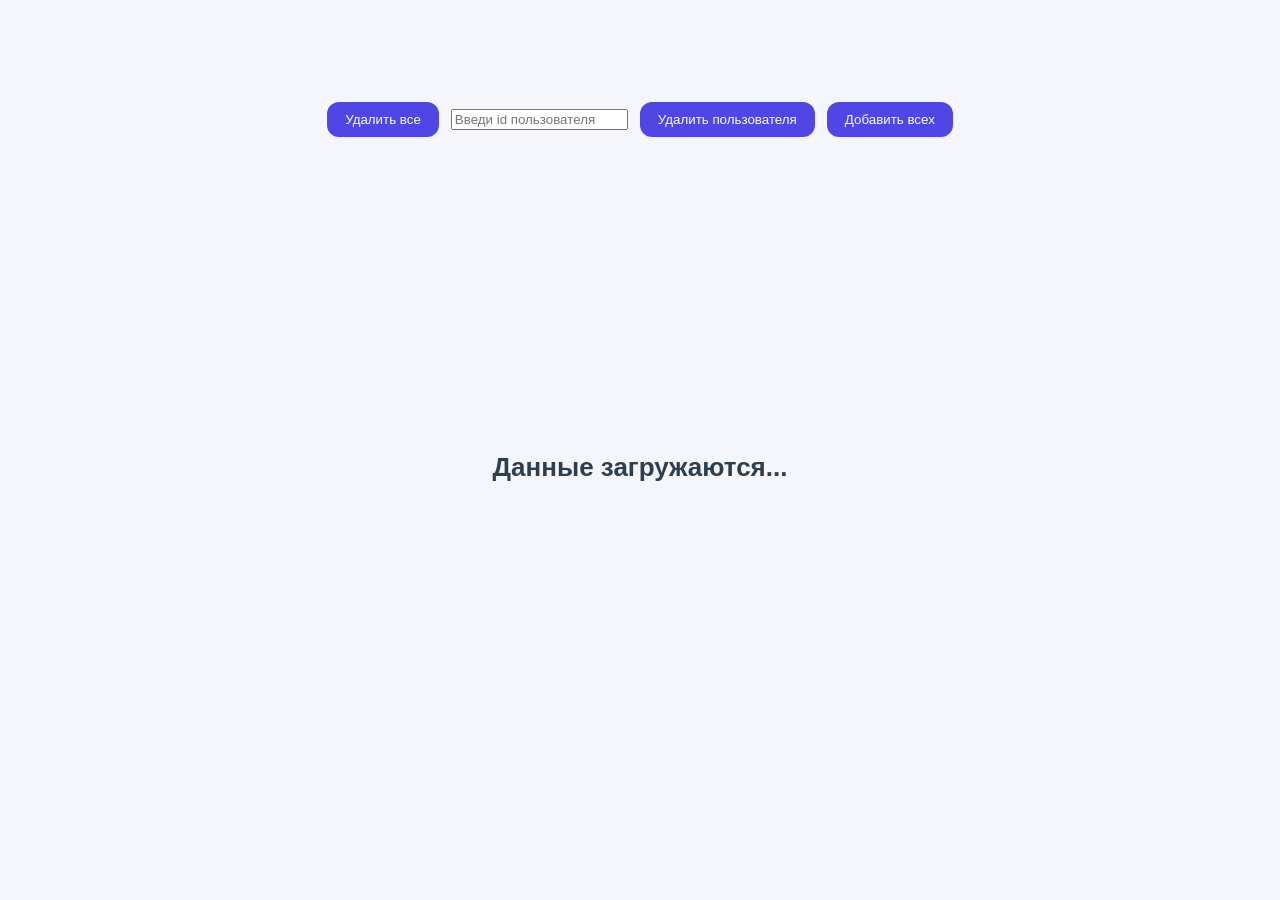
==== homework-13/async/async.html @ 51ba183d "using_async_and_fetch" ====
<!DOCTYPE html>
<html lang="en">
  <head>
    <meta charset="UTF-8">
    <meta name="viewport" content="width=device-width, initial-scale=1.0">
    <title>Async test</title>
    <link rel="stylesheet" href="async.css">
  </head>
  <body>
    <div>
      <h1 class="opening-text" id="loading-text">Данные загружаются...</h1>
    </div>
    <ul id="user-list" class="user-list">
      <template id="user-template">
        <li>
          <div class="user-container">
            <span class="user-id"></span>
            <img class="user-photo" src="" alt="Фото пользователя">
            <span>
              <h3 class="user-name"></h3>
              <h3 class="user-surname"></h3>
              <p class="user-age"></p>
              <p class="user-location"></p>
              <p class="user-email"></p>
            </span>
          </div>
          <button class="delete-button button">Удалить</button>
        </li>
      </template>
    </ul>
    
    <div class="actions-panel">
      <button class="delete-all-button button">Удалить все</button>
      <input
        type="number"
        id="delete-id-input"
        placeholder="Введи id пользователя"/>
      <button class="delete-user-button button">Удалить пользователя</button>
      <button class="add-all-button button">Добавить всех</button>
    </div>
    
    <script type="module" src="async.js"></script>
  </body>
</html>
---- homework-13/async/async.css ----
* {
  font-family: 'Segoe UI', sans-serif;
  box-sizing: border-box;
}

body {
  display: flex;
  flex-direction: column;
  align-items: center;
  padding: 40px;
  margin: 0;
  background-color: #f4f6fb;
}

.opening-text {
  position: fixed;
  top: 50%;
  left: 50%;
  transform: translate(-50%, -50%);
  color: #2c3e50;
  font-size: 26px;
  font-weight: 600;
}

.user-list {
  display: flex;
  flex-wrap: wrap;
  gap: 25px;
  width: 100%;
  max-width: 1200px;
  list-style: none;
  padding: 0;
}

.user-container {
  background: #ffffff;
  border: 2px solid #dbe3f0;
  border-radius: 16px;
  padding: 15px;
  display: flex;
  align-items: center;
  gap: 15px;
  box-shadow: 0 8px 20px rgba(0, 0, 0, 0.3);
  min-width: 320px;
  min-height: 140px;
  transition: 0.2s;
}

.user-photo {
  width: 80px;
  height: 80px;
  background: #eee;
  border: 3px solid #d4af37;
  outline: 3px solid #004d40;
  border-radius: 50px;
  object-fit: cover
}

.actions-panel {
  margin-top: 30px;
  display: flex;
  gap: 12px;
  align-items: center;
  flex-wrap: wrap;
}

.button {
  background: #4f46e5;
  color: white;
  border: none;
  font-weight: 500;
  cursor: pointer;
  padding: 10px 18px;
  border-radius: 12px;
}
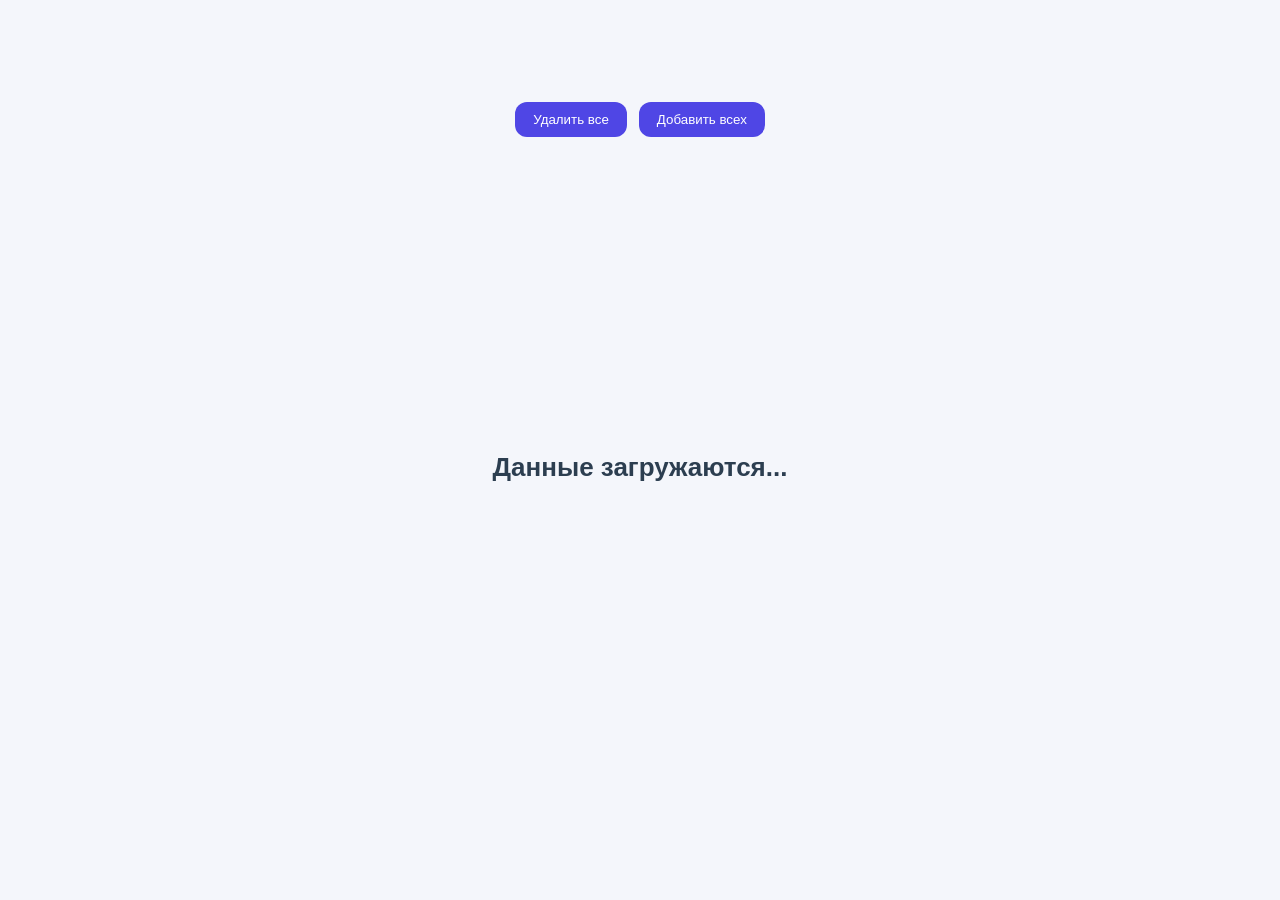
==== commit 849ff659: "fix_all_bags" ====
--- a/homework-13/async/async.html
+++ b/homework-13/async/async.html
@@ -15,7 +15,7 @@
         <li>
           <div class="user-container">
             <span class="user-id"></span>
-            <img class="user-photo" src="" alt="Фото пользователя">
+            <img class="user-photo" alt="Фото пользователя">
             <span>
               <h3 class="user-name"></h3>
               <h3 class="user-surname"></h3>
@@ -30,13 +30,8 @@
     </ul>
     
     <div class="actions-panel">
-      <button class="delete-all-button button">Удалить все</button>
-      <input
-        type="number"
-        id="delete-id-input"
-        placeholder="Введи id пользователя"/>
-      <button class="delete-user-button button">Удалить пользователя</button>
-      <button class="add-all-button button">Добавить всех</button>
+      <button id="clear-all-button" class="delete-all-button button">Удалить все</button>
+      <button id="restore-all-button" class="add-all-button button">Добавить всех</button>
     </div>
     
     <script type="module" src="async.js"></script>
